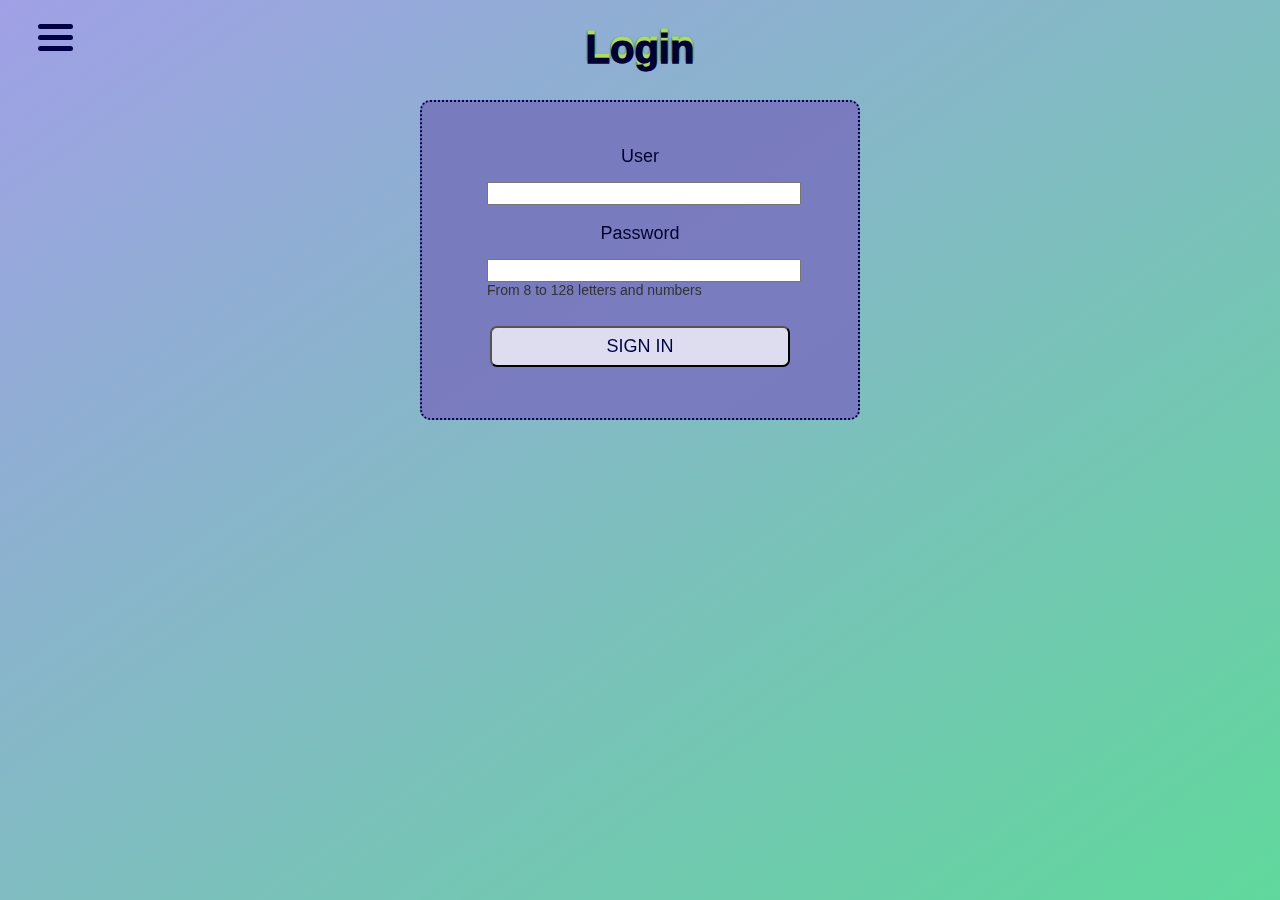
==== loginpage.html @ d00742a1 "fixed errors from merge accounts" ====
<!DOCTYPE html>
<html lang="en">
<head>
    <meta charset="UTF-8">
    <meta name="viewport" content="width=device-width, initial-scale=1.0">
    <title>Login</title>
    <link rel="stylesheet" href="styles.css">
    <script src="login&settings.js" defer></script>
</head>

<body onload="getAccounts()">
    <div>
        <div class="overlay"></div>
        <div class="hamburger-container">
            <div class="hamburger"></div>
            <div class="hamburger"></div>
            <div class="hamburger"></div>
        </div>
        <div class="menu">
            <ul>
                <li onclick="location.href='registerpage.html'" role="button" class="login">Register</li>
                <li onclick="location.href='index.html'" class="login">Back</li>
            </ul>
        </div>
        <h1>Login</h1>
    </div>

    <div id="topseparator"></div>
    <div id="login-popup">
        <div id="no-click-zone"></div>
        <div class="pop-up">
            <div class="w85">
                <p class="edit-p">User</p>
                <input id="userInput" class="titleDesc" type="text">
            </div>
            <div class="w85">
                <p class="edit-p">Password</p>
                <input
                    type="password" id="passwordInput" class="titleDesc"
                    maxlenght="128" minlength="8"
                    autocomplete="new-password"
                    pattern="^(?=.*[a-z])(?=.*[A-Z])(?=.*\d)[a-zA-Z\d]{8,}$"
                    required />
                    <p class="max-length">From 8 to 128 letters and numbers</p>
            </div>
            
            <div class="w85 modiCanc">
                <button type="submit" id="modification-button" onclick="switchaccount()">Sign in</button>
                <button id="cancel-button"></button> <!--Hidden button but the page display breaks if it is removed for some godforsaken reason, DO NOT TOUCH-->
            </div>
        </div>
    </div>

</body>
</html>
---- styles.css ----
body {
    background-image: linear-gradient(to bottom right, rgb(160, 160, 230), rgb(96, 216, 156));
    background-attachment: fixed;
}

.task-column {
    float: left;
    width: 32.33%;
    min-height: 100vh;
    position: sticky;
    top: 0;
    background-image: linear-gradient(to bottom, rgba(100, 100, 100, 0.8), rgba(255, 255, 255, 0.2));
    border-radius: 10px;
    margin-right: 1%;
    overflow: auto;
    max-height: calc(100vh - 20px);

}

.task-column:hover {
    border-radius: 16px;
    transition: 0.4;
    background-image: linear-gradient(to bottom, gray, rgba(0, 255, 70, 0.3));
}

.task-column h3 {
    position: sticky;
    top: 0;
    background: rgb(200, 200, 200);
    margin: 0;
    margin-bottom: 8px;
    z-index: 10;
    padding: 10px;
    font-family: sans-serif;
    font-size: 20px;
    border-radius: 4px;
    border: 1.5px dashed rgb(0, 0, 80);
    box-shadow: 0 4px 2px rgba(70, 60, 255, 0.2), 0 -2px 2px rgba(70, 60, 255, 0.2);
}

.column-title {
    display: flex;
    flex-direction: column;
    justify-content: center;
    align-items: center;
}

.column-title button {
    margin: .5rem;
    width: 90%;
}

.col-container {
    margin-left: 5%;
    margin-right: 5%;
}

.col-container:after {
    content: "";
    display: table;
    clear: both;
}

.accordion {
    background-color: rgba(255, 255, 255, 0.8);
    color: #444;
    cursor: pointer;
    padding: 18px;
    width: calc(100% - 40px);
    border: none;
    outline: none;
    margin: 10px 20px;
    font-family: sans-serif;
    font-size: 16px;
    font-weight: 600;
    border-radius: 6px;
    border: inset 1.5px black;
    text-shadow: 0px -1px 0px rgb(255, 255, 255);
}

.accordion:hover {
    border-radius: 10px;
    transition: 0.1s;
    border: inset 1.5px white;
    background-color: rgba(255, 255, 255, 0.95);

}

.task-plus {
    color: rgb(0, 0, 70);
    background-color: rgb(255, 255, 255, 0.7);
    cursor: pointer;
    padding: 8px;
    width: calc(100% - 40px);
    border-radius: 12px;
    border: none;
    outline: none;
    margin: 14px 20px;
    border: inset 2px black;
}

.task-plus:hover {
    transition: 0.2s;
    border: inset 2px white;
    background-color: rgba(255, 255, 255, 0.9);
}

h1 {
    text-shadow: 0px -4px 0px rgb(170, 220, 100), 0px -3px 2px rgb(0, 75, 0);
    color: rgb(0, 0, 50);
    text-align: center;
    margin-bottom: 30px;
    font-family: sans-serif;
    font-size: 40px;
    font-weight: 1000;
}

h3 {
    text-align: center;
    color: rgb(0, 0, 70);
    text-shadow: 0px -1.5px 0px rgb(100, 220, 190, 0.8), 0px -0.75px 2px rgb(0, 20, 75);

}

.panel {
    padding: 0 18px;
    display: none;
    overflow: hidden;
    transition: 0.4s;
    display: flex;
    flex-direction: column;
}

.taskbox {
    background-color: rgba(0, 0, 0, 0.4);
    border-radius: 6px;
    margin-bottom: 5px;
    margin-left: 2px;
    margin-right: 2px;
    border: dashed 1px rgb(200, 250, 200, 0.7);
}

.taskbox:hover {
    border: dashed 1px rgb(220, 250, 220, 1);
    transition: 0.2s;
}

.black {
    background-color: rgba(0, 0, 0, 0.6);
}

.red {
    background-color: rgba(255, 0, 0, 0.6);
}

.yellow {
    background-color: rgba(255, 255, 0, 0.6);
}

.green {
    background-color: rgba(0, 128, 0, 0.6);
}

.blue {
    background-color: rgba(0, 0, 255, 0.6);
}

.white {
    background-color: rgba(255, 255, 255, 0.6);
}

.btn-container {
    display: table;
    align-items: center;
    width: 100%;
}

.disabled {
    cursor: not-allowed;
    display: table-row;
    width: calc((100% / 4) - 1px);
    height: 24px;
    margin: 5px 0.5px;
    text-align: center;
    background-color: whitesmoke;
    opacity: 0.8;
    border-radius: 4px;
    font-size: 12px;
    border: outset 2px black;
}

.btn {
    display: table-row;
    width: calc((100% / 4) - 1px);
    height: 24px;
    margin: 5px 0.5px;
    text-align: center;
    background-color: whitesmoke;
    opacity: 0.8;
    border-radius: 4px;
    font-size: 12px;
    border: outset 2px black;
}

.btn:hover {
    cursor: pointer;
    opacity: 0.95;
    border-radius: 7px;
    transition: 0.2s;
    border: outset 2px white;
}

.panel p {
    text-align: left;
    font-family: sans-serif;
    font-size: 14px;
    color: white;
    word-wrap: break-word;
}

.hamburger {
    width: 35px;
    height: 5px;
    background-color: black;
    margin: 6px 0;
}

.overlay {
    display: none;
    position: fixed;
    top: 0;
    left: 0;
    height: 100%;
    width: 100%;
    background: rgba(0, 0, 0, 0.7);
    z-index: 998;
}

.hamburger-container {
    cursor: pointer;
    position: absolute;
    top: 2%;
    left: 3%;
    z-index: 1000;
}

.hamburger {
    width: 35px;
    height: 5px;
    background: rgb(0, 0, 70);
    margin: 6px 0;
    border-radius: 5px;
    transition: all 0.3s ease;
}

.menu {
    display: none;
    position: fixed;
    top: 0;
    left: 0;
    height: 180px;
    width: 150px;
    background-image: linear-gradient(to bottom, rgb(130, 150, 130, 0.9) 80%, rgba(0, 255, 70, 0.00));
    padding: 60px 10px;
    color: black;
    z-index: 999;
    font-family: sans-serif;
    font-weight: 600;
    font-size: 20px;
    color: rgb(0, 0, 70);
    border-radius: 7px;
}

.menu.open {
    display: block;
}

.overlay.open {
    display: block;
}

.hamburger-container.open .hamburger:nth-child(1) {
    transform: rotate(45deg) translate(6px, 6px);
    position: fixed;
}

.hamburger-container.open .hamburger:nth-child(2) {
    opacity: 0;
}

.hamburger-container.open .hamburger:nth-child(3) {
    transform: rotate(-45deg) translate(6px, -6px);
    position: fixed;
}

.menu ul {
    list-style: none;
    padding: 0;
}

.menu ul li {
    padding: 15px;
    border-bottom: 1px solid black;
}

.login:hover {
    background-color: #9cd7727e;
    border-radius: 4px;
}

.settings {
    cursor: not-allowed;
}

#no-click-zone {
    position: fixed;
    top: 0;
    height: 100%;
    width: 100%;
}

#modification-popup {
    position: fixed;
    width: 100%;
    height: 100%;
    display: none;
    flex-direction: column;
    top: 80px;
    justify-content: top;
    align-items: center;
    left: 0%;
}

.pop-up {
    width: 40%;
    max-width: 360px;
    position: absolute;
    display: flex;
    flex-direction: column;
    align-items: center;
    padding: 2% 3% 4% 3%;
    justify-content: center;
    background-color: rgba(120, 120, 190, 0.95);
    border: 2px dotted rgb(0, 0, 70);
    border-radius: 10px;
}

.w85 {
    width: 85%;
}

.modiCanc {
    margin-top: 1rem;
    font-family: sans-serif;
    font-size: 15px;
    display: flex;
    flex-direction: row;
}

.modiCanc button {
    width: 100%;
    margin: 12px 3px 0px;
    height: 140%;
    cursor: pointer;
    padding: 8px;
    border-radius: 7px;
    outline: none;
    background-color: rgba(255, 255, 255, 0.75);
    border: inset 1px black;
    font-size: 18px;
    font-weight: 500;
    color: rgb(0, 0, 70);
    text-transform: uppercase;
    border: outset 2px black;
}

.modiCanc button:hover {
    transition: 0.2s;
    background-color: rgba(255, 255, 255, 0.90);
    border: outset 2px white;
    border-radius: 10px;
}

.titleDesc {
    width: 100%;
    margin: 0;
    margin-top: -10px;
    font-family: sans-serif;
    font-size: 15px;
}

#modification-title {
    text-align: center;
    text-transform: uppercase;
    font-family: sans-serif;
    font-size: 30px;
    font-weight: bold;
    margin-top: 10px;
    margin-bottom: 0;
    color: rgb(0, 0, 50);
}

.edit-p {
    font-family: sans-serif;
    font-size: 18px;
    text-align: center;
    color: rgb(0, 0, 50);
}

#title-input {
    background-color: rgba(255, 255, 255, 0.8);
    font-size: 18px;
    box-shadow: 0px -3px 4px rgb(20, 100, 120, 0.3);
    border-radius: 5px;
}

#title-input:focus {
    border-radius: 8px;
}

#description-input {
    max-width: 100%;
    min-width: 100%;
    min-height: 40px;
    max-height: 40vh;
    background-color: rgba(255, 255, 255, 0.8);
    font-size: 18px;
    box-shadow: 0px -2px 4px rgb(20, 100, 120, 0.3);
    border-radius: 5px;
}

#description-input:focus {
    border-radius: 8px;
}

.none {
    display: none;
}

.divColors {
    text-align: center;
    justify-content: center;
    display: flex;
}

.chooseColor {
    width: 60%;
    margin-top: 10.5%;
}

#color-input {
    width: 60%;
    height: 50%;
    font-size: 20px;
    text-align: center;
    align-items: center;
    display: flex;
    justify-content: center;
    margin-top: 10%;
}

.max-length {
    padding: 0px;
    font-size: 14px;
    margin: 0px;
    font-family: sans-serif;
    color: rgb(50, 50, 50);
}

li {
    cursor:pointer;
}

#login-popup {
    position: fixed;
    width: 100%;
    height: 30px;
    display: none;
    flex-direction: column;
    top: 100px;
    justify-content: top;
    align-items: center;
    left: 0%;
}

#user-input {
    background-color: rgba(255, 255, 255, 0.8);
    font-size: 18px;
    box-shadow: 0px -3px 4px rgb(20, 100, 120, 0.3);
    border-radius: 5px;
}

#user-input:focus {
    border-radius: 8px;
}

#password-input {
    max-width: 100%;
    min-width: 100%;
    height: 20px;
    background-color: rgba(255, 255, 255, 0.8);
    font-size: 18px;
    box-shadow: 0px -2px 4px rgb(20, 100, 120, 0.3);
    border-radius: 5px;
}

#password-input:focus {
    border-radius: 8px;
}
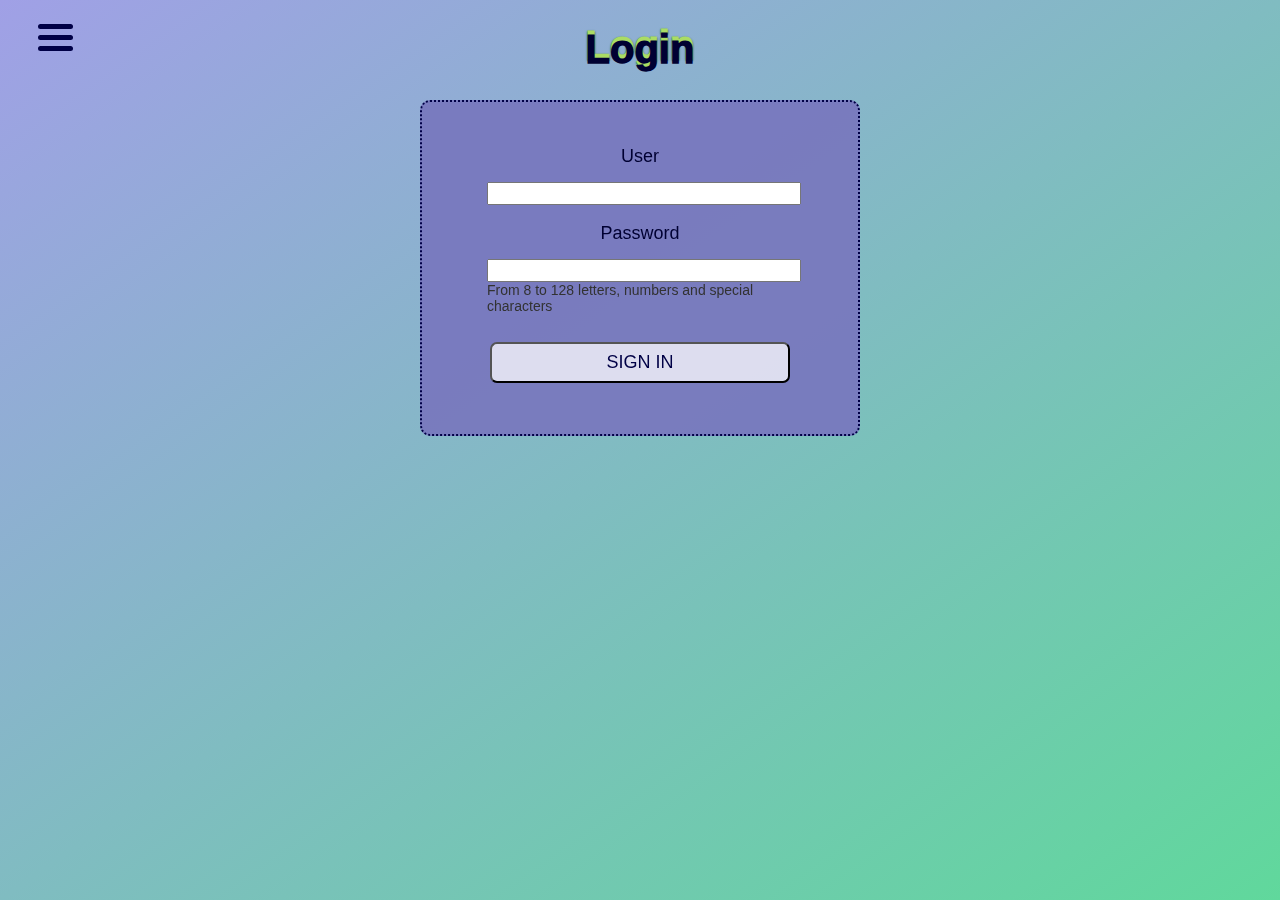
==== commit 0ad86a27: "Spelling errors fixes Password criteria updated and made the hint text clearer Fixed internal loggin" ====
--- a/loginpage.html
+++ b/loginpage.html
@@ -1,5 +1,6 @@
 <!DOCTYPE html>
 <html lang="en">
+
 <head>
     <meta charset="UTF-8">
     <meta name="viewport" content="width=device-width, initial-scale=1.0">
@@ -31,25 +32,23 @@
         <div class="pop-up">
             <div class="w85">
                 <p class="edit-p">User</p>
-                <input id="userInput" class="titleDesc" type="text">
+                <input id="userInput" class="titleDesc" type="text" maxlength="64">
             </div>
             <div class="w85">
                 <p class="edit-p">Password</p>
-                <input
-                    type="password" id="passwordInput" class="titleDesc"
-                    maxlenght="128" minlength="8"
-                    autocomplete="new-password"
-                    pattern="^(?=.*[a-z])(?=.*[A-Z])(?=.*\d)[a-zA-Z\d]{8,}$"
-                    required />
-                    <p class="max-length">From 8 to 128 letters and numbers</p>
+                <input type="password" id="passwordInput" class="titleDesc" maxlenght="128" minlength="8"
+                    autocomplete="new-password" pattern="^(?=.*[A-Za-z])(?=.*\d)(?=.*[@$!%*#?&])[A-Za-z\d@$!%*#?&]{8,}$" required />
+                <p class="max-length">From 8 to 128 letters, numbers and special characters</p>
             </div>
-            
+
             <div class="w85 modiCanc">
                 <button type="submit" id="modification-button" onclick="switchaccount()">Sign in</button>
-                <button id="cancel-button"></button> <!--Hidden button but the page display breaks if it is removed for some godforsaken reason, DO NOT TOUCH-->
+                <button id="cancel-button"></button>
+                <!--Hidden button but the page display breaks if it is removed for some godforsaken reason, DO NOT TOUCH-->
             </div>
         </div>
     </div>
 
 </body>
+
 </html>--- a/styles.css
+++ b/styles.css
@@ -36,6 +36,32 @@
     border-radius: 4px;
     border: 1.5px dashed rgb(0, 0, 80);
     box-shadow: 0 4px 2px rgba(70, 60, 255, 0.2), 0 -2px 2px rgba(70, 60, 255, 0.2);
+
+}
+
+.task-column h3 {
+    position: sticky;
+    top: 0;
+    background: rgb(200, 200, 200);
+    margin: 0;
+    margin-bottom: 8px;
+    z-index: 10;
+    padding: 10px;
+    font-family: sans-serif;
+    font-size: 20px;
+    border-radius: 4px;
+    border: 1.5px dashed rgb(0, 0, 80);
+    box-shadow: 0 4px 2px rgba(70, 60, 255, 0.2), 0 -2px 2px rgba(70, 60, 255, 0.2);
+    display: flex;
+    justify-content: space-between;
+    align-items: center;
+}
+
+.filter-button {
+    background-color: transparent;
+    border: none;
+    cursor: not-allowed;
+    font-size: 1.2em;
 }
 
 .column-title {
@@ -100,6 +126,7 @@
 }
 
 .task-plus:hover {
+
     transition: 0.2s;
     border: inset 2px white;
     background-color: rgba(255, 255, 255, 0.9);
@@ -468,7 +495,7 @@
 }
 
 li {
-    cursor:pointer;
+    cursor: pointer;
 }
 
 #login-popup {
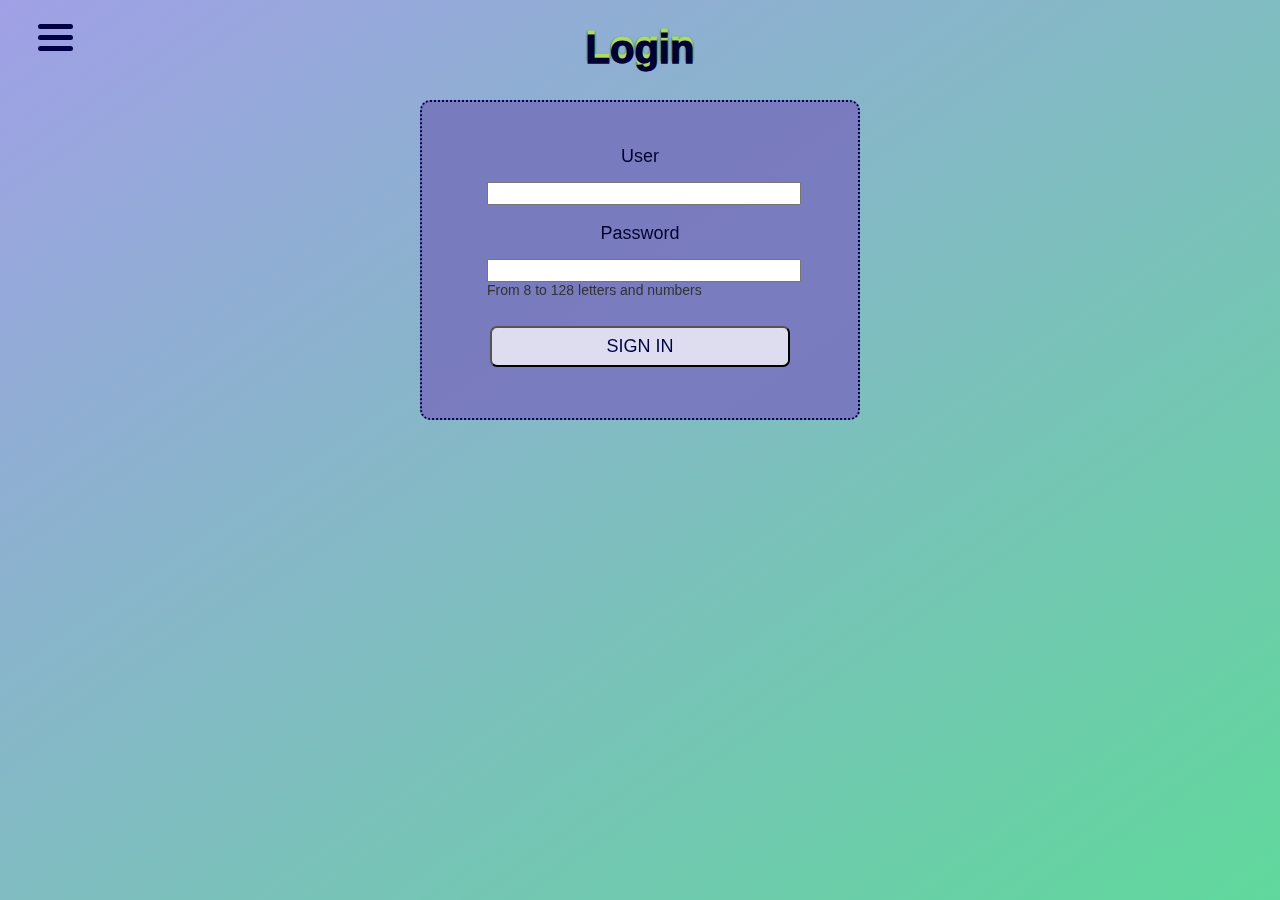
==== commit 12848150: "put comment in loginpage and registerpage" ====
--- a/loginpage.html
+++ b/loginpage.html
@@ -32,13 +32,13 @@
         <div class="pop-up">
             <div class="w85">
                 <p class="edit-p">User</p>
-                <input id="userInput" class="titleDesc" type="text" maxlength="64">
+                <input id="userInput" class="titleDesc" type="text">
             </div>
             <div class="w85">
                 <p class="edit-p">Password</p>
                 <input type="password" id="passwordInput" class="titleDesc" maxlenght="128" minlength="8"
-                    autocomplete="new-password" pattern="^(?=.*[A-Za-z])(?=.*\d)(?=.*[@$!%*#?&])[A-Za-z\d@$!%*#?&]{8,}$" required />
-                <p class="max-length">From 8 to 128 letters, numbers and special characters</p>
+                    autocomplete="new-password" pattern="^(?=.*[a-z])(?=.*[A-Z])(?=.*\d)[a-zA-Z\d]{8,}$" required />
+                <p class="max-length">From 8 to 128 letters and numbers</p>
             </div>
 
             <div class="w85 modiCanc">
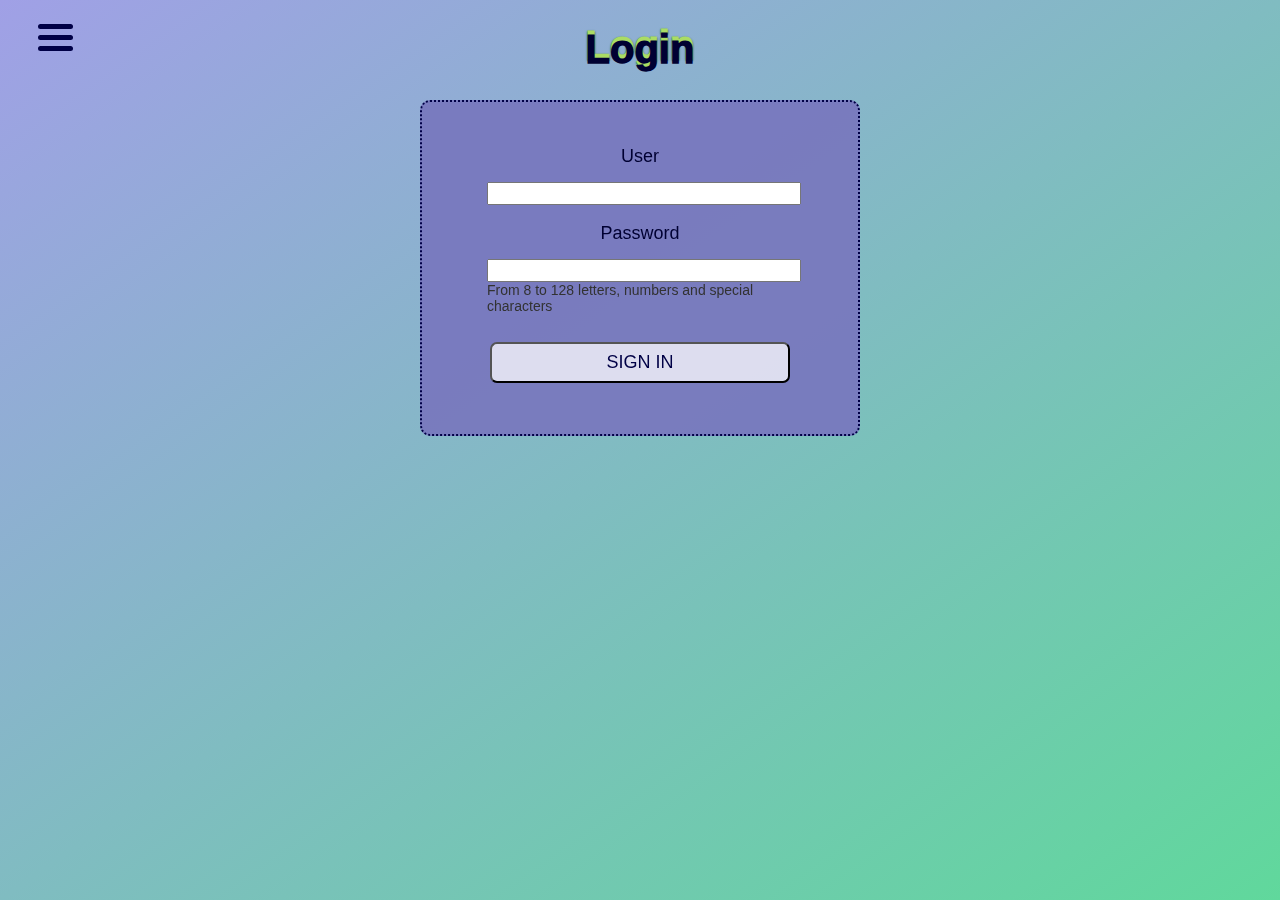
==== commit 17c2e817: "Merge branch 'main' of https://github.com/p408024/TODO-List" ====
--- a/loginpage.html
+++ b/loginpage.html
@@ -32,19 +32,18 @@
         <div class="pop-up">
             <div class="w85">
                 <p class="edit-p">User</p>
-                <input id="userInput" class="titleDesc" type="text">
+                <input id="userInput" class="titleDesc" type="text" maxlength="64">
             </div>
             <div class="w85">
                 <p class="edit-p">Password</p>
                 <input type="password" id="passwordInput" class="titleDesc" maxlenght="128" minlength="8"
-                    autocomplete="new-password" pattern="^(?=.*[a-z])(?=.*[A-Z])(?=.*\d)[a-zA-Z\d]{8,}$" required />
-                <p class="max-length">From 8 to 128 letters and numbers</p>
+                    autocomplete="new-password" pattern="^(?=.*[A-Za-z])(?=.*\d)(?=.*[@$!%*#?&])[A-Za-z\d@$!%*#?&]{8,}$" required />
+                <p class="max-length">From 8 to 128 letters, numbers and special characters</p>
             </div>
 
             <div class="w85 modiCanc">
                 <button type="submit" id="modification-button" onclick="switchaccount()">Sign in</button>
                 <button id="cancel-button"></button>
-                <!--Hidden button but the page display breaks if it is removed for some godforsaken reason, DO NOT TOUCH-->
             </div>
         </div>
     </div>
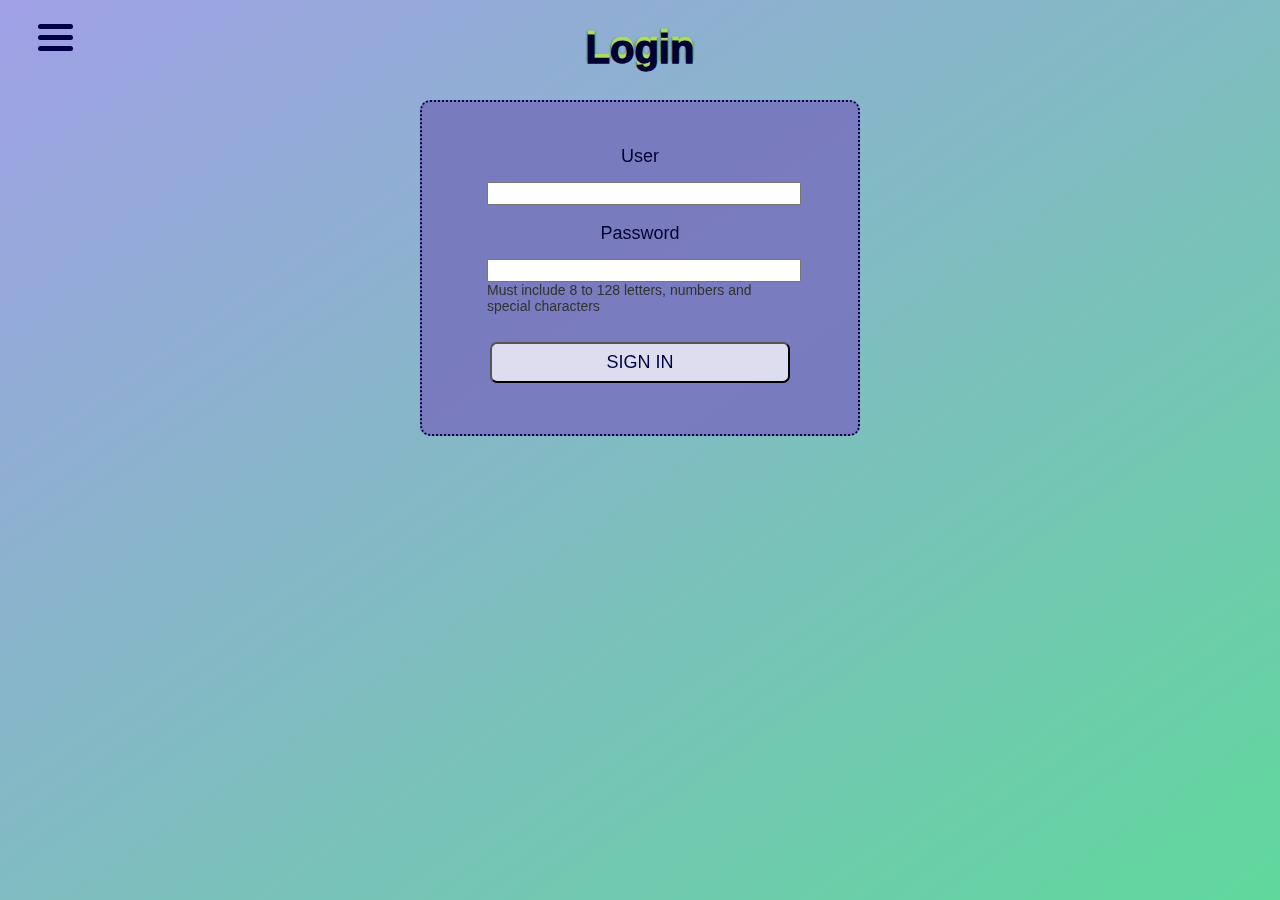
==== commit 774ded43: "actualized help comment in password" ====
--- a/loginpage.html
+++ b/loginpage.html
@@ -37,13 +37,15 @@
             <div class="w85">
                 <p class="edit-p">Password</p>
                 <input type="password" id="passwordInput" class="titleDesc" maxlenght="128" minlength="8"
-                    autocomplete="new-password" pattern="^(?=.*[A-Za-z])(?=.*\d)(?=.*[@$!%*#?&])[A-Za-z\d@$!%*#?&]{8,}$" required />
-                <p class="max-length">From 8 to 128 letters, numbers and special characters</p>
+                    autocomplete="new-password" pattern="^(?=.*[A-Za-z])(?=.*\d)(?=.*[@$!%*#?&])[A-Za-z\d@$!%*#?&]{8,}$"
+                    required />
+                <p class="max-length">Must include 8 to 128 letters, numbers and special characters</p>
             </div>
 
             <div class="w85 modiCanc">
                 <button type="submit" id="modification-button" onclick="switchaccount()">Sign in</button>
                 <button id="cancel-button"></button>
+                <!--Hidden button but the page display breaks if it is removed for some godforsaken reason, DO NOT TOUCH-->
             </div>
         </div>
     </div>
